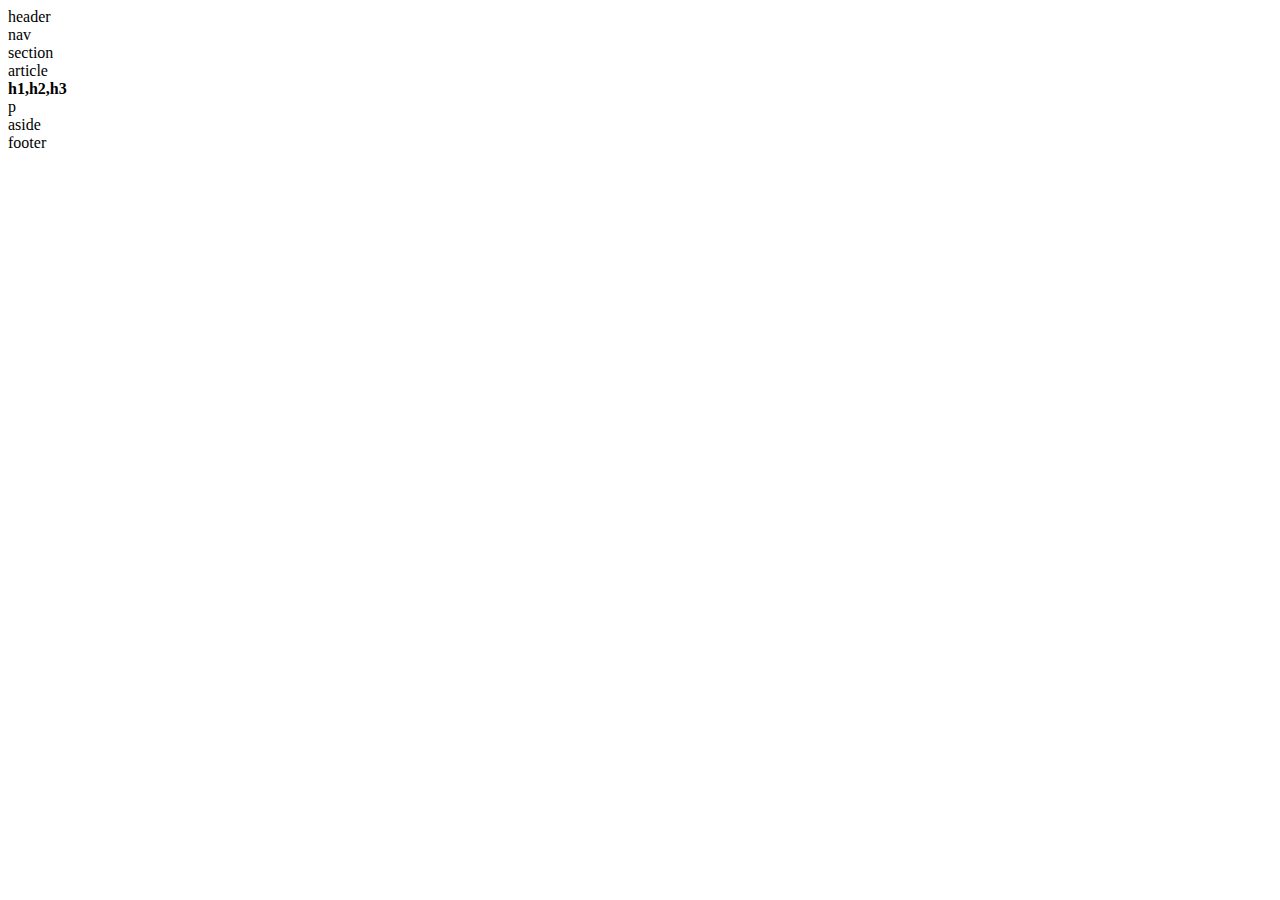
==== index.html @ 8b077700 "updated files" ====
<!DOCTYPE html>
<html lang="en-us">
<head>
	<meta charset="utf-8">
	<title>Title</title>
	<link rel="stylesheet" type="text/css" href="style.css">
	
</head>

<body>
	<div class="wrapper">

		<header id=first>header</header>

		<nav id=second>nav</nav>

	<section class="bigblock">section
		
		<div id="article">article
		<div id="hs"><strong>h1,h2,h3</strong></div>
		<div id="p">p</div>
		</div>
	
	</section>
	
	<aside>aside</aside>
	
	<footer>footer</footer>
	
	</div>


</body>
</html>
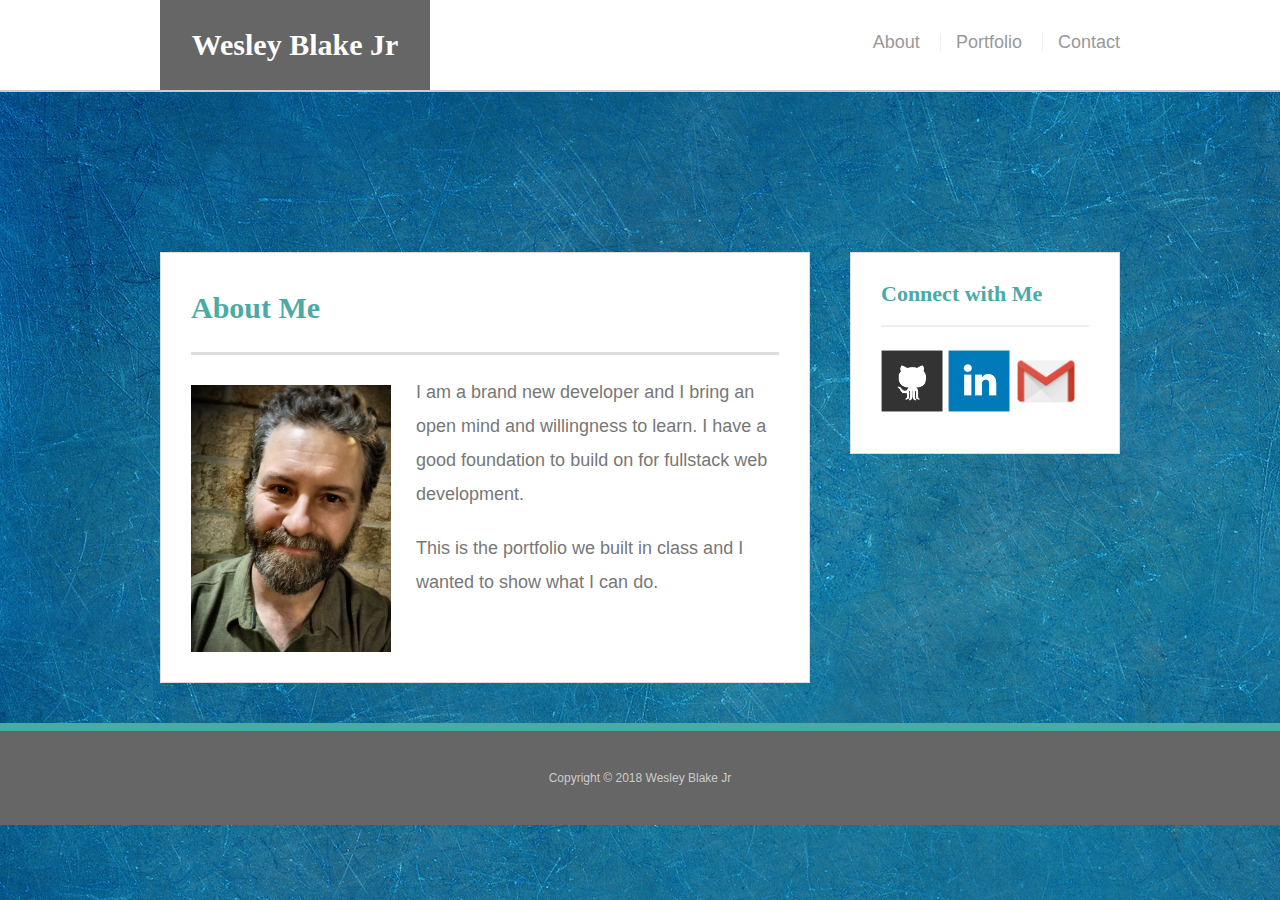
==== commit be4a16ac: "portfolio" ====
--- a/index.html
+++ b/index.html
@@ -1,34 +1,56 @@
-<!DOCTYPE html>
+<!doctype html>
 <html lang="en-us">
+
 <head>
-	<meta charset="utf-8">
-	<title>Title</title>
-	<link rel="stylesheet" type="text/css" href="style.css">
-	
+  <meta charset="UTF-8" name="viewport" content="width=device-width, initial-scale=1.0">
+  
+  <title>About | Wesley Blake Jr</title>
+  <link rel="stylesheet" type="text/css" href="assets/css/reset.css">
+  <link rel="stylesheet" type="text/css" href="assets/css/style.css">
 </head>
 
 <body>
-	<div class="wrapper">
 
-		<header id=first>header</header>
+  <header id="masthead">
+    <div class="container">
+      <a href="index.html" id="logo">Wesley Blake Jr</a>
+      <nav>
+        <a href="index.html">About</a>
+        <a href="portfolio.html">Portfolio</a>
+        <a href="contact.html">Contact</a>
+      </nav>
+    </div>
+  </header>
 
-		<nav id=second>nav</nav>
+  <div id="main-container" class="container">
+    <section class="main-section">
+      <h1>About Me</h1>
 
-	<section class="bigblock">section
-		
-		<div id="article">article
-		<div id="hs"><strong>h1,h2,h3</strong></div>
-		<div id="p">p</div>
-		</div>
-	
-	</section>
-	
-	<aside>aside</aside>
-	
-	<footer>footer</footer>
-	
-	</div>
+      <img src="assets/images/profile.jpg" class="auth-image" alt="Wesley Blake Jr">
 
+      <p>I am a brand new developer and I bring an open mind and willingness to learn. I have a good foundation to build on for fullstack web development.</p>
+      <p>This is the portfolio we built in class and I wanted to show what I can do.</p>
 
+      <p></p>
+
+    </section>
+
+    <section class="sidebar">
+      <div id="connect">
+        <h2>Connect with Me</h2>
+
+        <a href="https://github.com/wesleyblakejr"><img src="assets/images/github-128.png" class="social" alt="GitHub" /></a>
+        <a href="https://www.linkedin.com/in/wwesley-blakejr/"><img src="assets/images/linkedin-128.png" class="social" alt="LinkedIn" /></a>
+        <a href="mailto:wesleyblakejr@gmail.com"><img src="assets/images/gmail.png" class="social" alt="Gmail" /></a>
+      </div>
+    </section>
+  </div>
+
+  <footer>
+    <div class="container">
+      Copyright &copy; 2018 Wesley Blake Jr
+    </div>
+  </footer>
 </body>
+
 </html>--- a/assets/css/style.css
+++ b/assets/css/style.css
@@ -0,0 +1,389 @@
+body {
+	font-family: Arial, "Helvetica Neue", Helvetica, sans-serif;
+	font-size: 18px;
+	line-height: 34px;
+	color: #777;
+	background: url("../images/background.jpg");
+  }
+  
+  * {
+	box-sizing: border-box;
+  }
+  
+  /* general */
+  
+  .container {
+	width: 100%;
+	max-width: 960px;
+	margin: 0 auto;
+	clear: both;
+  }
+  
+  h1,
+  h2,
+  h3,
+  p {
+	margin-bottom: 20px;
+  }
+  
+  p:last-child {
+	margin-bottom: 0;
+  }
+  
+  h1,
+  h2,
+  h3 {
+	font-family: Georgia, Times, "Times New Roman", serif;
+	font-weight: 700;
+	color: #4aaaa5;
+  }
+  
+  h1 {
+	padding-bottom: 20px;
+	font-size: 30px;
+	line-height: 49px;
+	border-bottom: 3px solid #ddd;
+  }
+  
+  h2,
+  h3 {
+	font-size: 22px;
+  }
+  
+  /* header */
+  
+  #masthead {
+	position: relative;
+	z-index: 99;
+	width: 100%;
+	margin: 0 0 30px;
+	overflow: auto;
+	color: #fff;
+	background: #fff;
+	border-bottom: 2px solid #ccc;
+  }
+  
+  #logo {
+	float: left;
+	width: 270px;
+	height: 90px;
+	font-family: Georgia, Times, "Times New Roman", serif;
+	font-size: 30px;
+	font-weight: 700;
+	line-height: 90px;
+	color: #fff;
+	text-align: center;
+	text-decoration: none;
+	background: #666;
+  }
+  
+  nav {
+	float: right;
+	margin-top: 25px;
+  }
+  
+  nav a {
+	display: inline-block;
+	padding-left: 15px;
+	margin-left: 15px;
+	line-height: 18px;
+	color: #999;
+	text-decoration: none;
+	border-left: 1px solid #efefef;
+  }
+  
+  nav a:first-child {
+	border-left: 0 none;
+  }
+  
+  /* footer */
+  
+  footer {
+	padding: 30px 0;
+	clear: both;
+	font-size: 12px;
+	color: #fff;
+	color: #ccc;
+	text-align: center;
+	background: #666;
+	border-top: 8px solid #4aaaa5;
+  }
+  
+  /* sidebar */
+  
+  .sidebar {
+	float: right;
+	width: 100%;
+	max-width: 270px;
+	padding: 30px;
+	margin-bottom: 20px;
+	background: #fff;
+	border: 1px solid #ddd;
+  }
+  
+  h3,
+  .sidebar h2 {
+	padding-bottom: 20px;
+	margin-bottom: 15px;
+	line-height: 22px;
+	border-bottom: 2px solid #eee;
+  }
+  
+  .social {
+	width: 62px;
+	height: 62px;
+	margin-top: 8px;
+	margin-right: 5px;
+  }
+  
+  .social:last-child {
+	margin-right: 0;
+  }
+  
+  /* main */
+  
+  #main-container {
+	padding-top: 130px;
+  }
+  
+  .main-section {
+	float: left;
+	width: 100%;
+	max-width: 650px;
+	padding: 30px;
+	margin: 0 0 40px;
+	background: #fff;
+	border: 1px solid #ddd;
+  }
+  
+  /* portfolio page */
+  
+  .work {
+	position: relative;
+	float: left;
+	width: 274px;
+	margin: 20px 0 25px;
+	overflow: auto;
+  }
+  
+  .work:nth-child(even) {
+	margin-right: 40px;
+  }
+  
+  .work img {
+	width: 100%;
+	border: 0 none;
+	opacity: 0.8;
+  }
+  
+  .work h3 {
+	position: absolute;
+	bottom: 20px;
+	width: 100%;
+	padding: 15px;
+	margin-bottom: 0;
+	font-weight: 300;
+	line-height: 30px;
+	color: #fff;
+	text-align: center;
+	background: #4aaaa5;
+	border-bottom: 0;
+  }
+  
+  .auth-image {
+	float: left;
+	width: 200px;
+	height: auto;
+	margin-top: 10px;
+	margin-right: 25px;
+  }
+  
+  /* contact page */
+  
+  #contact-form ul {
+	margin-bottom: 20px;
+  }
+  
+  #contact-form li {
+	margin-bottom: 10px;
+  }
+  
+  label,
+  input[type=text],
+  input[type=email],
+  textarea {
+	display: block;
+	width: 100%;
+  }
+  
+  input[type=text],
+  input[type=email],
+  textarea {
+	height: 35px;
+	padding: 0 10px;
+	font-size: 14px;
+	border: 1px solid #ddd;
+  }
+  
+  textarea {
+	height: 200px;
+  }
+  
+  input[type=submit] {
+	padding: 10px 30px;
+	font-size: 18px;
+	color: #fff;
+	cursor: pointer;
+	background: #4aaaa5;
+	border: 0 none;
+  }
+  
+  @media only screen and (max-width: 980px) {
+  
+  .container {
+	max-width: 980px;
+	max-height: 1118px;
+  }
+  
+  #logo {
+	margin-left: 120px;
+	width: 250px;
+  }
+  
+  nav {
+	padding-right: 100px;
+  }
+  
+  #main-container {
+	padding-top: 10px;
+  
+  }
+  
+  .main-section {
+	max-width: 425px;
+	height: auto;
+	margin-left: 120px;
+	margin-bottom: 100px;
+	padding-left: 60px;
+  }
+  
+  .auth-image {
+	width: 360px;
+  }
+  
+  .sidebar {
+	margin-right: 85px;
+  }
+  
+  .work img {
+	max-width: 500px;
+	margin-right: 0;
+  }
+  
+  
+  
+  }
+  
+  @media only screen and (max-width: 768px) {
+	/*index*/
+  .container {
+	max-width: 768px;
+	max-height: 1121px;
+  }
+  
+  #main-container {
+	padding-top: 10px;
+	padding-left: 20px;
+  }
+  
+  .main-section {
+	clear: both;
+	max-width: 700px;
+	height: auto;
+  }
+  
+  .auth-image {
+	width: 335px;
+	height: auto;
+  }
+  
+  #logo {
+	padding-right: 30px;
+	width: 33%;
+	margin-left: 20px;
+  }
+  
+  nav {
+	padding-right: 25px;
+  }
+  
+  .sidebar {
+	clear: both;
+	max-width: 700px;
+	padding: 
+	padding-bottom: 20px;
+	margin-bottom: 30px;
+	margin-right: 15px;
+  }
+  
+  }
+  
+  
+  
+  
+  
+  @media only screen and (max-width: 640px) {
+	/*index*/
+  .container {
+	max-width: 640px;
+  }
+  
+  #masthead {
+	position: static;
+	width: 100%;
+	  margin-bottom: 10px;
+  }
+  
+  #logo,
+  nav {
+	clear: both;
+	width: 100%;
+  }
+  
+  nav a {
+	padding-right: 60px;
+	padding-left: 60px;
+	padding-bottom: 30px;
+  }
+  
+  
+  
+  #main-container {
+	width: 95%;
+	padding-top: 5px;
+  }
+  
+  .auth-image {
+	width:100%;
+  }
+  
+  .sidebar {
+	clear: both;
+	max-width: 100%;
+  }
+  
+  footer {
+	width: 100%;
+  }
+  
+  /*Portfolio*/
+  
+  .work {
+	clear: both;
+	width: 100%;
+  }
+  
+  }
+  
+  
+  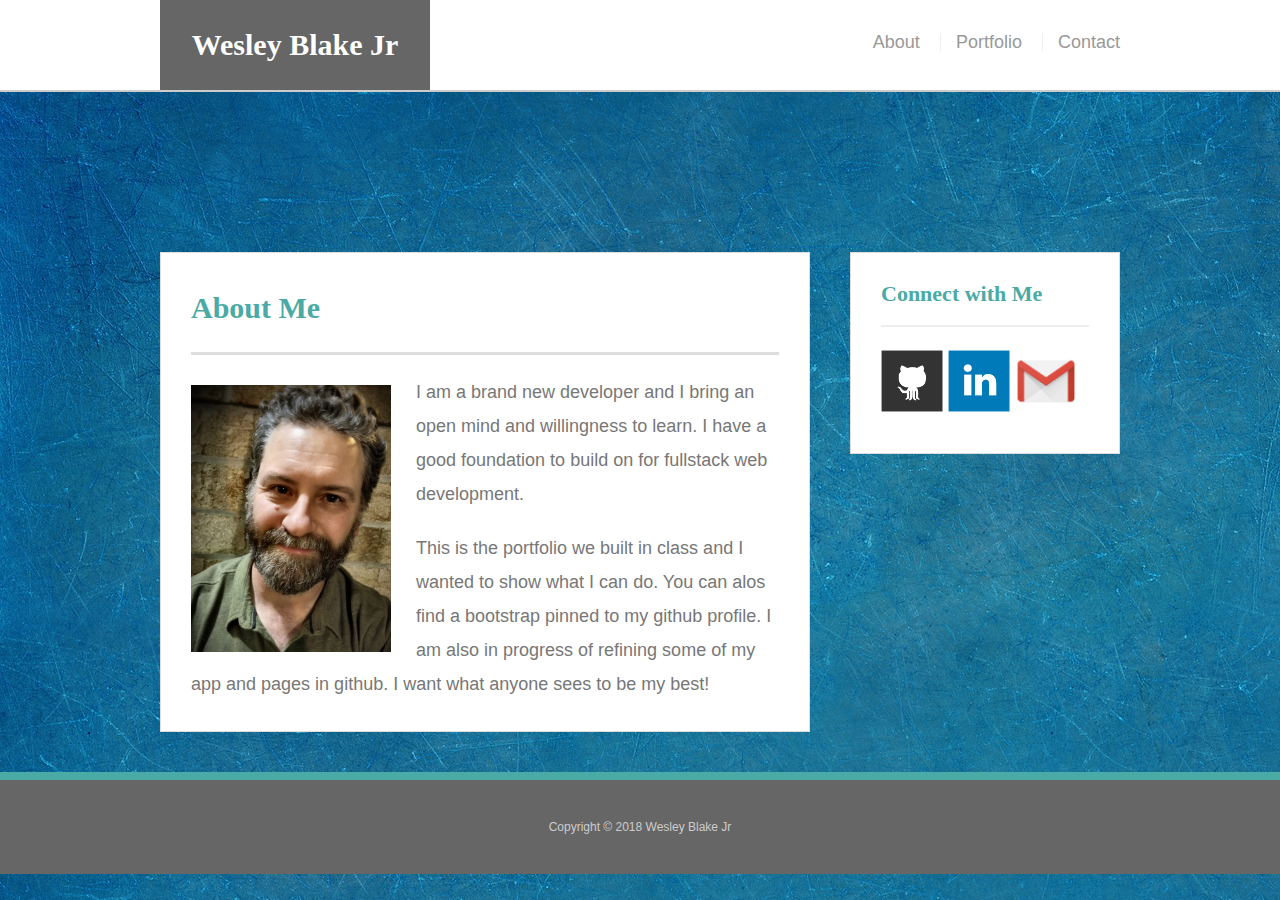
==== commit f80815f0: "removed unused code" ====
--- a/index.html
+++ b/index.html
@@ -29,9 +29,7 @@
       <img src="assets/images/profile.jpg" class="auth-image" alt="Wesley Blake Jr">
 
       <p>I am a brand new developer and I bring an open mind and willingness to learn. I have a good foundation to build on for fullstack web development.</p>
-      <p>This is the portfolio we built in class and I wanted to show what I can do.</p>
-
-      <p></p>
+      <p>This is the portfolio we built in class and I wanted to show what I can do. You can alos find a bootstrap pinned to my github profile. I am also in progress of refining some of my app and pages in github. I want what anyone sees to be my best!</p>
 
     </section>
 
@@ -40,7 +38,7 @@
         <h2>Connect with Me</h2>
 
         <a href="https://github.com/wesleyblakejr"><img src="assets/images/github-128.png" class="social" alt="GitHub" /></a>
-        <a href="https://www.linkedin.com/in/wwesley-blakejr/"><img src="assets/images/linkedin-128.png" class="social" alt="LinkedIn" /></a>
+        <a href="https://www.linkedin.com/in/wesley-blakejr/"><img src="assets/images/linkedin-128.png" class="social" alt="LinkedIn" /></a>
         <a href="mailto:wesleyblakejr@gmail.com"><img src="assets/images/gmail.png" class="social" alt="Gmail" /></a>
       </div>
     </section>
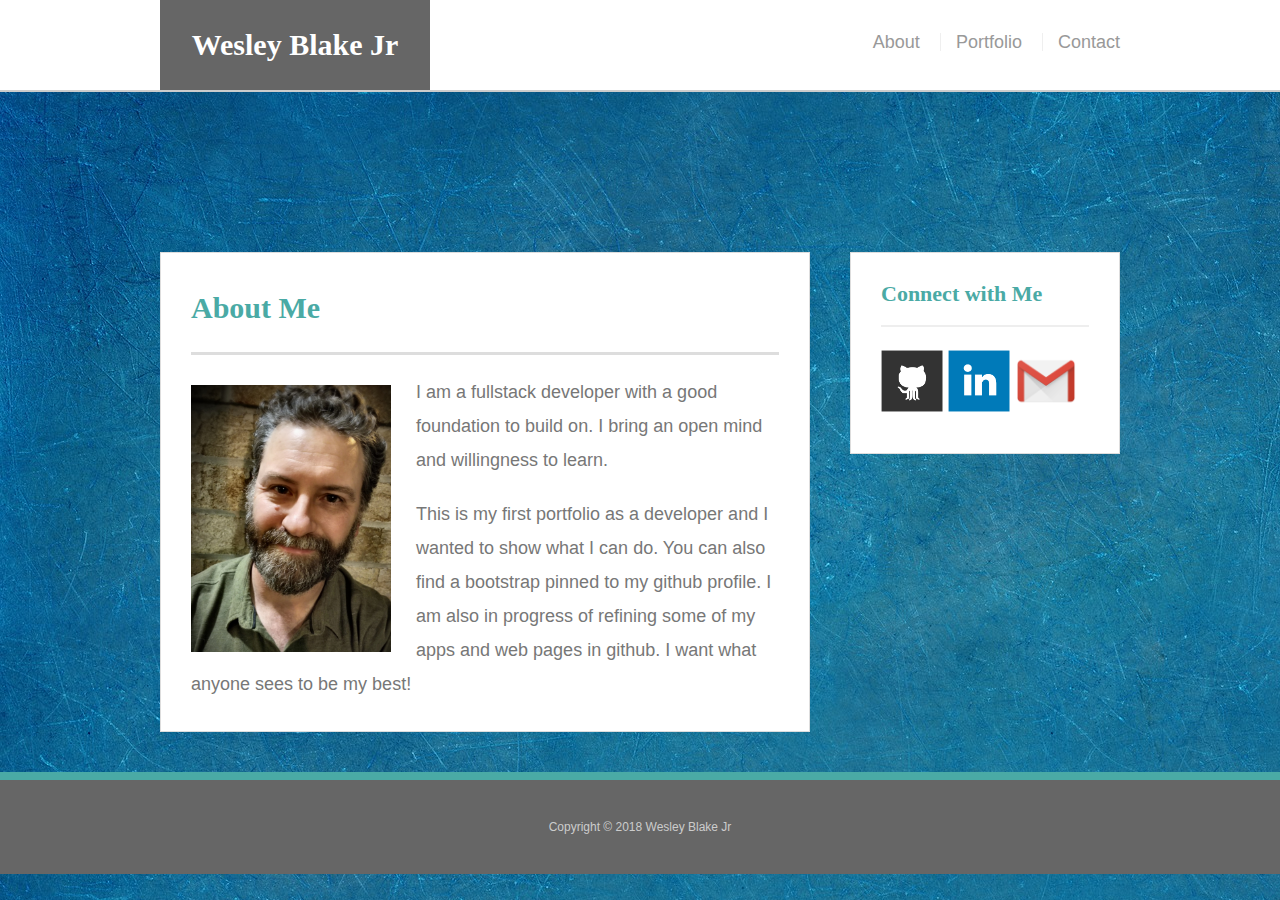
==== commit 077a3cd8: "about me" ====
--- a/index.html
+++ b/index.html
@@ -28,8 +28,10 @@
 
       <img src="assets/images/profile.jpg" class="auth-image" alt="Wesley Blake Jr">
 
-      <p>I am a brand new developer and I bring an open mind and willingness to learn. I have a good foundation to build on for fullstack web development.</p>
-      <p>This is the portfolio we built in class and I wanted to show what I can do. You can alos find a bootstrap pinned to my github profile. I am also in progress of refining some of my app and pages in github. I want what anyone sees to be my best!</p>
+      <p>I am a fullstack developer with a good foundation to build on. I bring an open mind and willingness to learn. </p>
+      <p>This is my first portfolio as a developer and I wanted to show what I can do. You can also find a bootstrap pinned 
+         to my github profile. I am also in progress of refining some of my apps and web pages in github. I want what anyone 
+         sees to be my best!</p>
 
     </section>
 
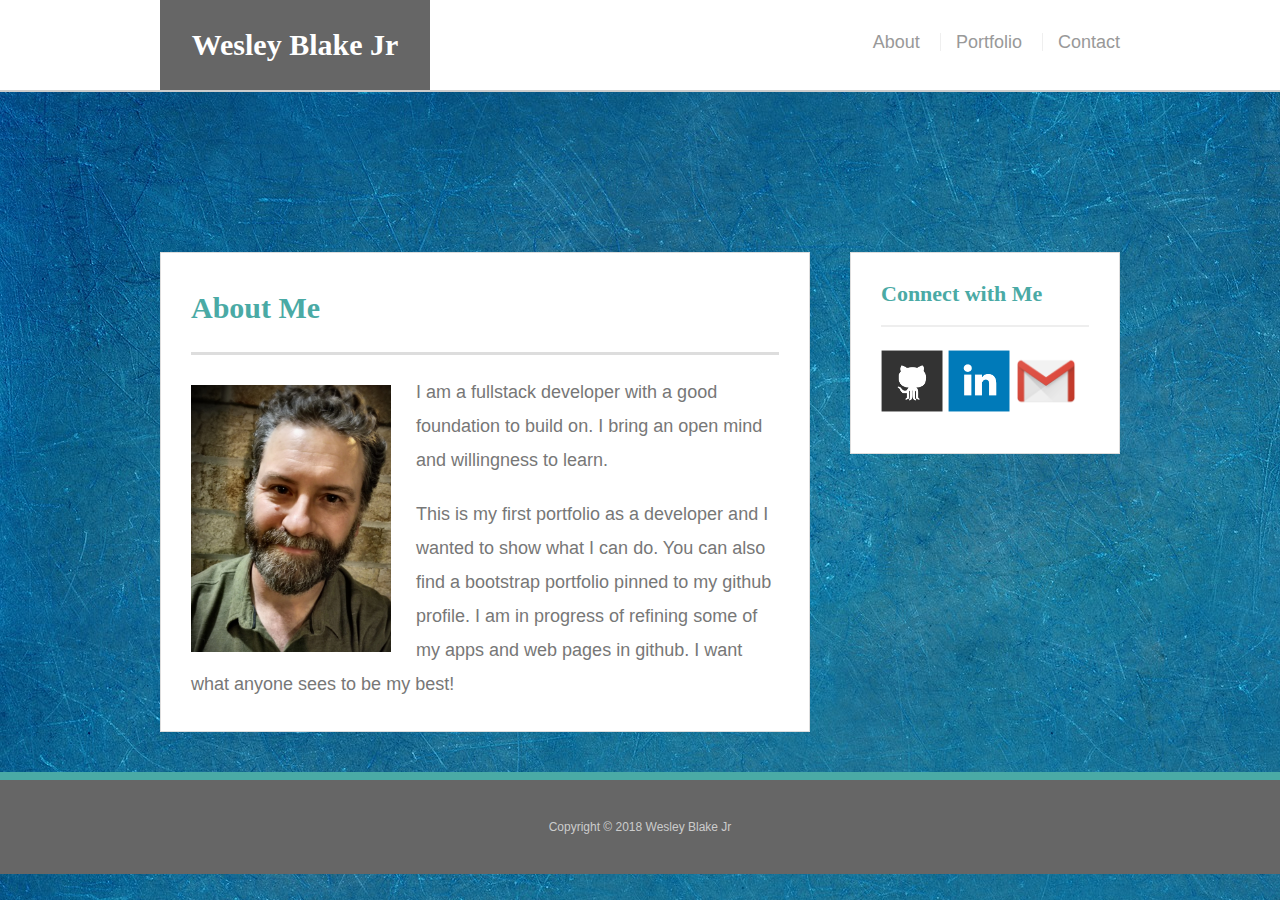
==== commit ec0dd539: "about me" ====
--- a/index.html
+++ b/index.html
@@ -29,8 +29,8 @@
       <img src="assets/images/profile.jpg" class="auth-image" alt="Wesley Blake Jr">
 
       <p>I am a fullstack developer with a good foundation to build on. I bring an open mind and willingness to learn. </p>
-      <p>This is my first portfolio as a developer and I wanted to show what I can do. You can also find a bootstrap pinned 
-         to my github profile. I am also in progress of refining some of my apps and web pages in github. I want what anyone 
+      <p>This is my first portfolio as a developer and I wanted to show what I can do. You can also find a bootstrap portfolio pinned 
+         to my github profile. I am in progress of refining some of my apps and web pages in github. I want what anyone 
          sees to be my best!</p>
 
     </section>
